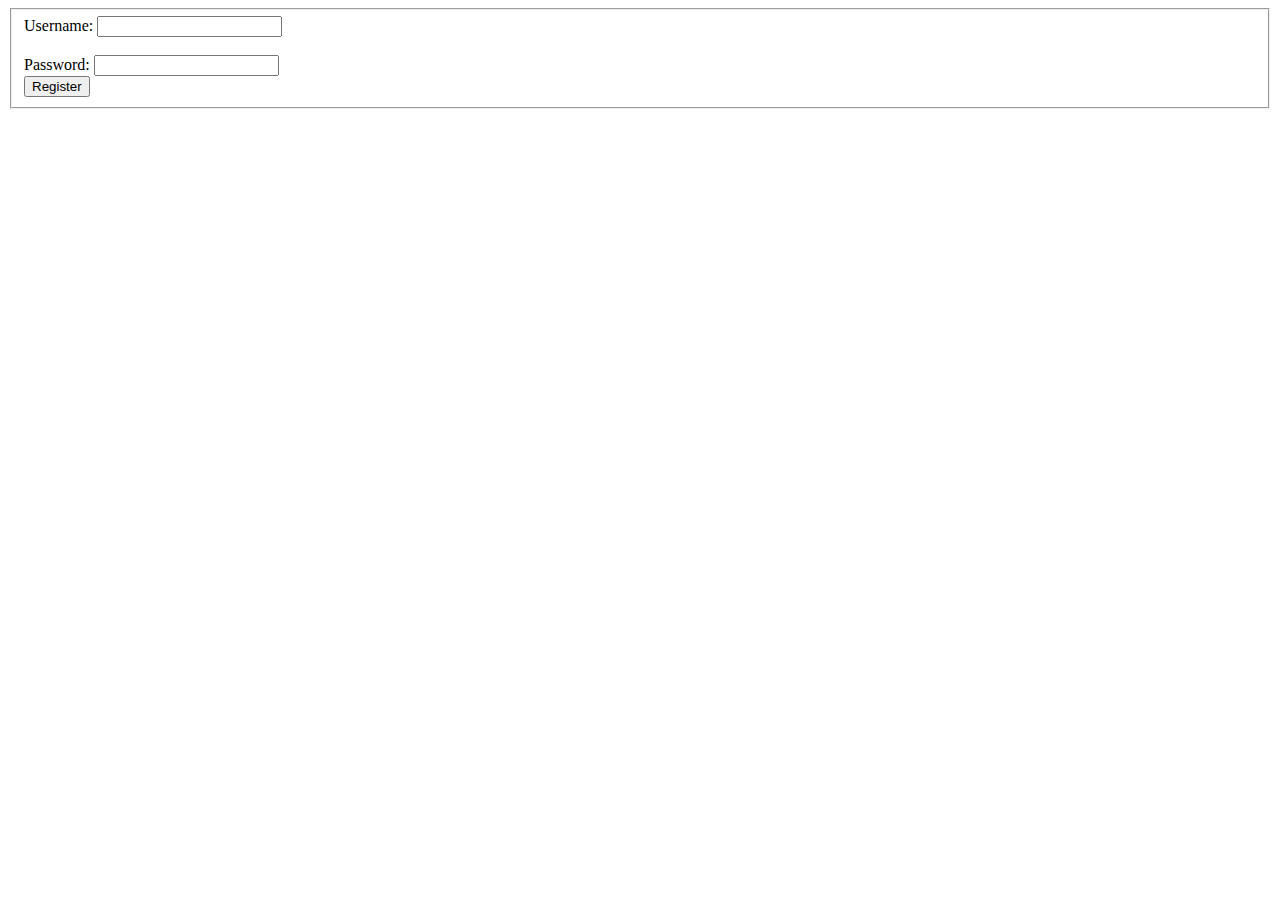
==== index.html @ 7af7b6b0 "Add files via upload" ====
<!DOCTYPE html>
<html lang="en">
<head>
    <meta charset="UTF-8">
    <meta name="viewport" content="width=device-width, initial-scale=1.0">
    <title>Document</title>
    <link rel="preconnect" href="https://fonts.googleapis.com">
    <link rel="preconnect" href="https://fonts.gstatic.com" crossorigin>
    <link href="https://fonts.googleapis.com/css2?family=Inconsolata:wght@200..900&display=swap" rel="stylesheet">
    
</head>
<body>
    <script>
        function validate(){
            var name = document.myform.name.value;
            var password = document.myform.password.value;
            if(name == null || name == ""){
                alert("Name cant be blank.");
                return false;
            }
            else if(password.length<6){
                alert("Password must be atleast 6 characters.");
                return false;
            }
        }
    </script>
    <div class="form">
        <form action="validate.html" name="myform" method="post" onsubmit="return validate()">
            <fieldset>
                <div class="data">
                    <div class="d1">Username: <input type="text" name="name" placeholder=""><br><br></div>
                    <div class="d2">Password: <input type="password" name="password"><br></div>
                </div>
                <div class="submit"><input type="submit" value="Register"></div>
            </fieldset>            
        </form>
    </div>
</body>
</html>
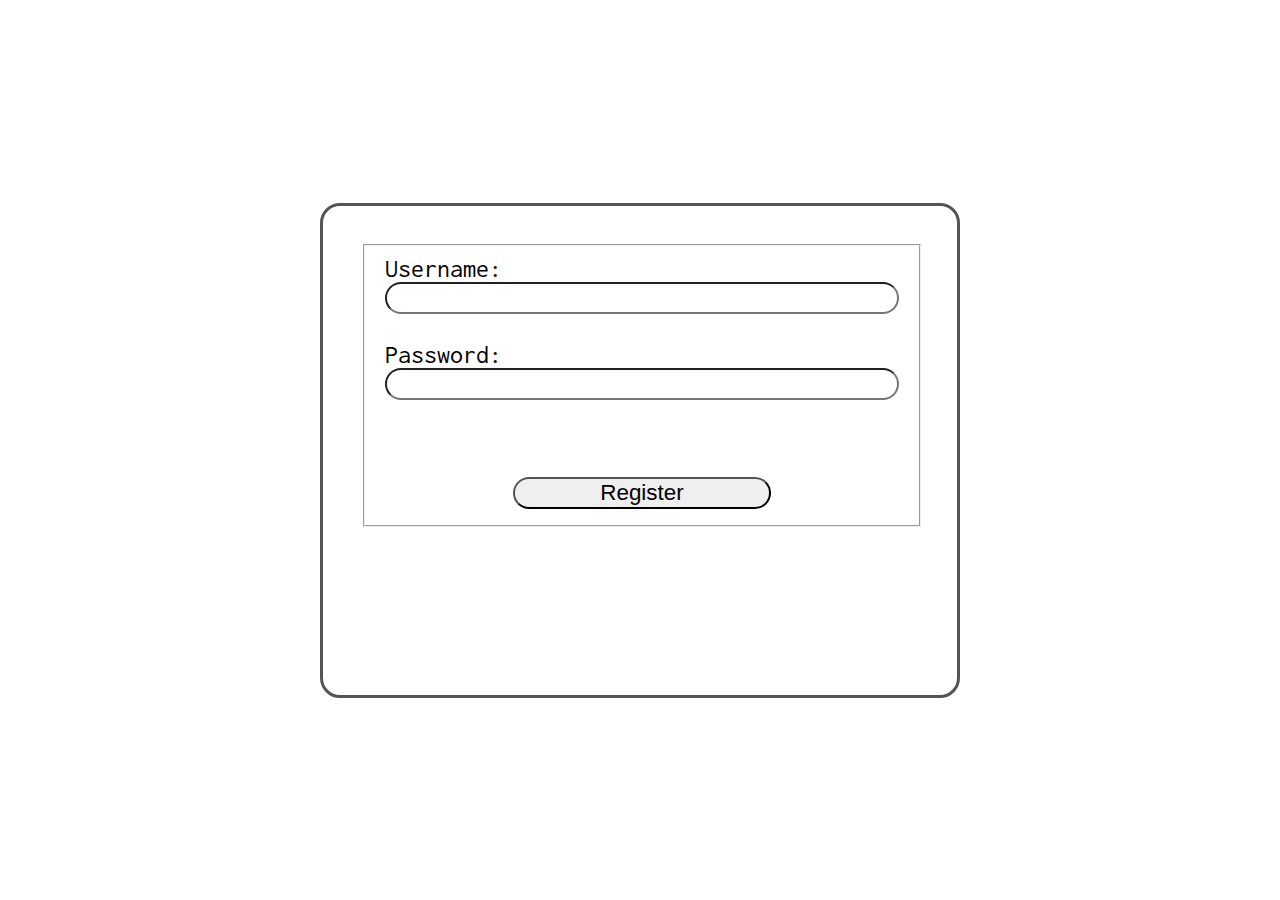
==== commit 2fb801cb: "Update index.html" ====
--- a/index.html
+++ b/index.html
@@ -7,7 +7,7 @@
     <link rel="preconnect" href="https://fonts.googleapis.com">
     <link rel="preconnect" href="https://fonts.gstatic.com" crossorigin>
     <link href="https://fonts.googleapis.com/css2?family=Inconsolata:wght@200..900&display=swap" rel="stylesheet">
-    
+    <link rel="stylesheet" href="custom.css">
 </head>
 <body>
     <script>
@@ -36,4 +36,4 @@
         </form>
     </div>
 </body>
-</html>+</html>
--- a/custom.css
+++ b/custom.css
@@ -0,0 +1,54 @@
+body{
+    font-family: Inconsolata;
+}
+.form{
+    width: 50vw;
+    height: 55vh;
+    
+    font-size: 2vw;
+
+    position: absolute;
+    top: 0;
+    bottom: 0;
+    left: 0;
+    right: 0;    
+    margin: auto;
+
+    background-image: url("https://www.nyip.edu/media/zoo/images/stop-taking-blurry-pictures_89361f2a136cd1ae81bb54636ed2ee72.jpg");
+    background-size: 100%;
+    padding: 3vw;
+
+    box-sizing: border-box;  
+    
+    background-origin:border-box;  
+    border-radius: 20px;
+    border: 3px solid #555    
+}
+.submit{
+    padding-top: 15%;
+    text-align: center;
+    box-sizing: border-box;
+    width: 50%;
+    margin: auto;
+    
+}
+.data{    
+    box-sizing: border-box;
+    max-width: 100%;
+    
+}
+input{
+    box-sizing: border-box;
+    position: relative;
+    border-radius: 20px;
+    font-size: 1.75vw;
+    width: 100%;
+    
+}
+fieldset{
+    box-sizing: border-box;
+    width: 100%;
+}
+.submit:hover{
+    color: #f5eaea;
+}